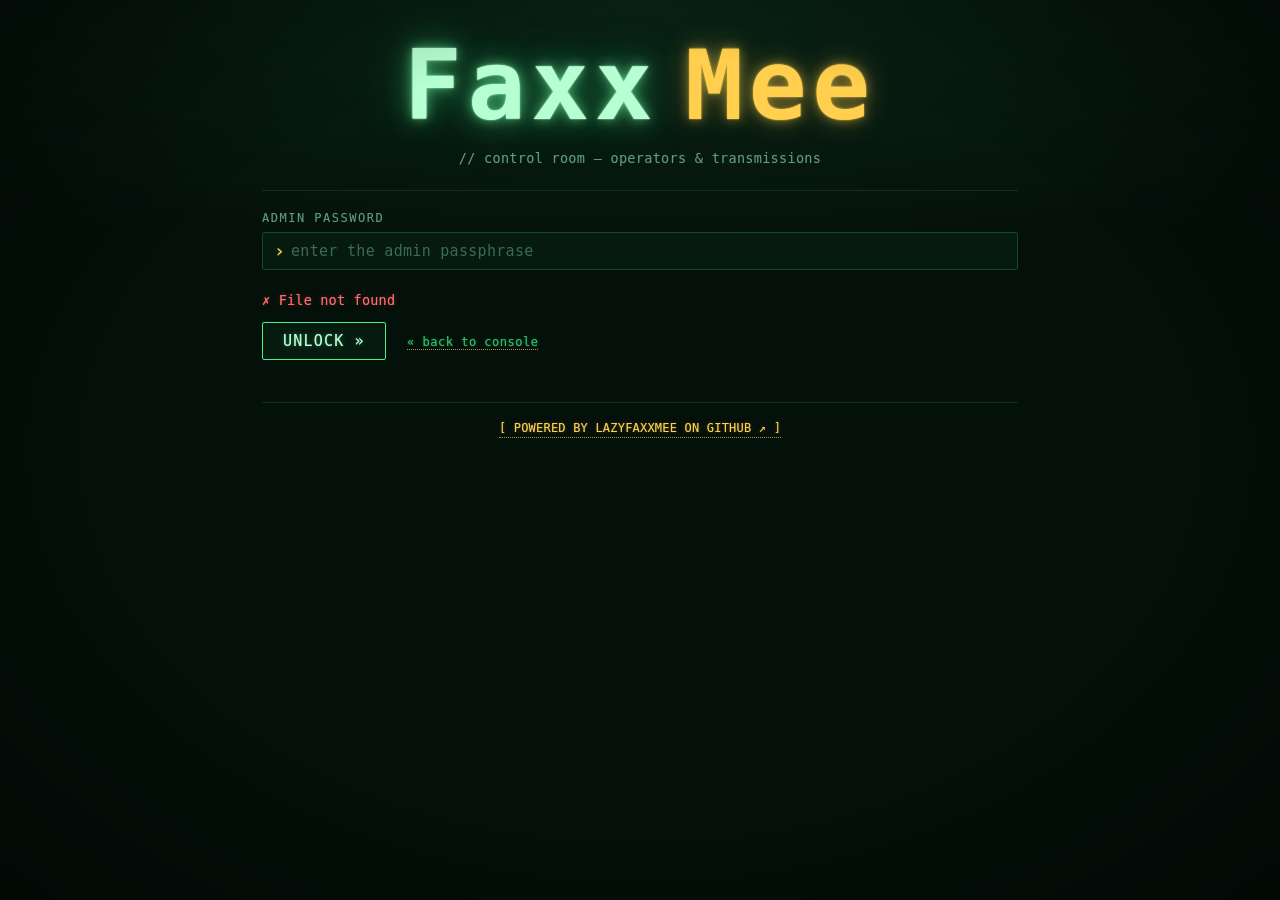
==== static/admin.html @ 7bf95123 "feat: admin panel (/admin) gated by a single hashed password, separate from user accounts Add a term" ====
<!DOCTYPE html>
<html lang="en">
<head>
<meta charset="utf-8">
<meta name="viewport" content="width=device-width, initial-scale=1">
<title>FaxxMe // admin</title>
<link rel="stylesheet" href="/static/style.css">
</head>
<body>
<div class="wrap">
  <header class="masthead">
    <h1 class="wordmark">Faxx<span>Mee</span></h1>
    <p class="tag">// control room — operators &amp; transmissions</p>
  </header>

  <!-- LOADING -->
  <section id="admin-loading"><p class="small block">> checking session…</p></section>

  <!-- LOGIN -->
  <section id="admin-login" class="hidden">
    <hr>
    <form id="admin-login-form">
      <div class="field">
        <label for="admin-pass">admin password</label>
        <div class="prompt-line"><input id="admin-pass" type="password" autocomplete="current-password"
             placeholder="enter the admin passphrase"></div>
      </div>
      <div class="msg" id="admin-login-msg"></div>
      <button type="submit">UNLOCK &raquo;</button>
      <a class="backlink" href="/" style="margin-left:12px">« back to console</a>
    </form>
    <p class="small block" id="admin-disabled-note" style="display:none">
      The admin panel is disabled. Set <code>FAXXME_ADMIN_PASSWORD_HASH</code> on the server
      (sha256 of your password) and restart.</p>
  </section>

  <!-- ADMIN CONSOLE -->
  <section id="admin" class="hidden">
    <div class="statusbar">
      <div class="sb-greeting">ADMIN &middot; <span class="on">authenticated</span></div>
      <div class="sb-actions">
        <a class="backlink" href="/">« console</a>
        <button id="admin-refresh" class="ghost">↻ REFRESH</button>
        <button id="admin-logout" class="danger">[ LOCK ]</button>
      </div>
    </div>
    <div class="msg info hidden" id="admin-msg"></div>

    <div class="stats" id="stats"></div>

    <h2>:: OPERATORS <span class="small" id="users-count"></span></h2>
    <div class="tablewrap"><table class="admin" id="users-table">
      <thead><tr>
        <th>callsign</th><th>name</th><th>joined</th><th>status</th>
        <th class="num">sent</th><th class="num">recv</th><th>actions</th>
      </tr></thead>
      <tbody id="users-body"></tbody>
    </table></div>
    <div class="pager" id="users-pager"></div>

    <h2>:: TRANSMISSIONS <span class="small" id="faxes-count"></span></h2>
    <div class="row">
      <div class="prompt-line" style="flex:1">
        <input id="fax-search" placeholder="filter by callsign or message text…" autocomplete="off">
      </div>
    </div>
    <div class="tablewrap"><table class="admin" id="faxes-table">
      <thead><tr>
        <th class="num">#</th><th>from → to</th><th>time</th><th>status</th><th>message</th><th>actions</th>
      </tr></thead>
      <tbody id="faxes-body"></tbody>
    </table></div>
    <div class="pager" id="faxes-pager"></div>
  </section>

  <footer class="footer">
    <a href="https://github.com/hieuha/LazyFaxxMee" target="_blank" rel="noopener noreferrer">[ POWERED BY LAZYFAXXMEE ON GITHUB ↗ ]</a>
  </footer>
</div>

<script src="/static/admin.js"></script>
</body>
</html>
---- static/style.css ----
/* FAXXME — green-phosphor CRT. Crisp, color-matched glows (no cross-color smudging). */
:root {
  --bg:        #04100a;
  --bg-soft:   #061a10;
  --panel:     #06160e;
  --line:      #12482c;   /* borders / rules */
  --line-soft: #0d3320;

  --fg:        #46f08a;   /* primary phosphor green */
  --fg-bright: #b6ffd2;   /* highlights / emphasis */
  --fg-mid:    #2fbf6a;   /* secondary text */
  --fg-dim:    #5f9c7b;   /* muted labels/meta — sage, not muddy */
  --amber:     #ffcf4d;   /* section headers / accents */
  --amber-dim: #b8923a;
  --red:       #ff6b6b;   /* errors / offline */

  /* Color-matched glows — each color glows in its OWN hue, tight radius = crisp. */
  --glow-green:  0 0 1px rgba(70,240,138,.45), 0 0 5px rgba(70,240,138,.22);
  --glow-bright: 0 0 1px rgba(182,255,210,.6), 0 0 6px rgba(120,255,180,.30);
  --glow-dim:    0 0 1px rgba(95,156,123,.30);
  --glow-amber:  0 0 1px rgba(255,207,77,.45), 0 0 5px rgba(255,207,77,.20);
  --glow-red:    0 0 1px rgba(255,107,107,.5), 0 0 6px rgba(255,107,107,.25);

  --mono: "DejaVu Sans Mono", ui-monospace, "Cascadia Mono", "Consolas", monospace;
}

* { box-sizing: border-box; }

html, body {
  margin: 0; padding: 0; min-height: 100%;
  background:
    radial-gradient(ellipse 120% 90% at 50% 0%, #0a2417 0%, var(--bg) 60%),
    var(--bg);
  color: var(--fg);
  font-family: var(--mono);
  font-size: 15px;
  line-height: 1.5;
  letter-spacing: .2px;
  text-shadow: var(--glow-green);
  -webkit-font-smoothing: none;   /* keep pixels sharp, not smeared */
}

/* CRT overlays — subtle, so text stays legible */
body::before {  /* fine scanlines */
  content: ""; position: fixed; inset: 0; z-index: 9998; pointer-events: none;
  background: repeating-linear-gradient(
    to bottom, rgba(0,0,0,0) 0, rgba(0,0,0,0) 2.5px, rgba(0,0,0,.10) 3px);
  mix-blend-mode: multiply;
}
body::after {   /* gentle vignette */
  content: ""; position: fixed; inset: 0; z-index: 9999; pointer-events: none;
  background: radial-gradient(ellipse at center, rgba(0,0,0,0) 62%, rgba(0,0,0,.45) 100%);
  animation: flicker 7s infinite steps(40);
}
@keyframes flicker { 0%,100%{opacity:.99} 96%{opacity:.94} 98%{opacity:1} }

.wrap {
  max-width: 800px; margin: 0 auto; padding: 34px 22px 72px;
}

/* ---- header ---- */
.masthead { text-align: center; margin: 4px 0 22px; }
.wordmark {
  margin: 0; font-family: var(--mono); font-weight: 800;
  font-size: clamp(42px, 13vw, 96px); line-height: 1.02;
  letter-spacing: .06em; text-transform: none;
  color: var(--fg-bright);
  text-shadow:
    0 0 2px  rgba(182,255,210,.95),
    0 0 12px rgba(120,255,180,.55),
    0 0 28px rgba(70,240,138,.45),
    0 0 60px rgba(70,240,138,.28);
  animation: wm-glow 3.4s ease-in-out infinite;
}
.wordmark span {           /* "Mee" — amber accent, with a gap after "Faxx" */
  margin-left: .28em; color: var(--amber);
  text-shadow:
    0 0 2px  rgba(255,207,77,.9),
    0 0 12px rgba(255,207,77,.5),
    0 0 30px rgba(255,207,77,.30);
}
@keyframes wm-glow { 0%, 100% { opacity: .93; } 50% { opacity: 1; } }
@media (prefers-reduced-motion: reduce) { .wordmark { animation: none; } }
.tag {
  color: var(--fg-dim); text-shadow: var(--glow-dim);
  text-align: center; margin: 12px 0 0; font-size: 13.5px; letter-spacing: .3px;
}

hr { border: none; border-top: 1px solid var(--line-soft); margin: 18px 0; }

.hidden { display: none !important; }

/* boot log */
#bootlog { color: var(--fg-mid); }
#bootlog div { padding: 1px 0; }

/* cursor */
.cursor::after { content: "▊"; animation: blink 1.05s steps(1) infinite; color: var(--fg); }
@keyframes blink { 50% { opacity: 0; } }

/* ---- forms ---- */
label, .ilabel {
  display: block; color: var(--fg-dim); text-shadow: var(--glow-dim);
  margin: 15px 0 5px; font-size: 12px; letter-spacing: 1.5px; text-transform: uppercase;
}
.prompt-line { position: relative; }
.prompt-line::before {
  content: "›"; color: var(--amber); text-shadow: var(--glow-amber);
  position: absolute; left: 12px; top: 50%; transform: translateY(-50%);
  font-size: 18px; line-height: 1; pointer-events: none; z-index: 1;
}
.prompt-line input { padding-left: 28px; }

input, textarea, select, button {
  font-family: var(--mono); font-size: 15px; letter-spacing: .3px;
  background: var(--bg-soft); color: var(--fg);
  border: 1px solid var(--line); border-radius: 2px;
  padding: 9px 11px; text-shadow: var(--glow-green); width: 100%;
  outline: none; transition: border-color .12s, box-shadow .12s, background .12s;
}
input::placeholder, textarea::placeholder { color: #3c6b52; text-shadow: none; }
input:focus, textarea:focus, select:focus {
  border-color: var(--fg); box-shadow: 0 0 0 1px rgba(70,240,138,.25), inset 0 0 12px rgba(70,240,138,.06);
}
textarea { resize: vertical; min-height: 96px; line-height: 1.5; }

.counter { text-align: right; font-size: 11px; letter-spacing: .5px; margin-top: 4px;
           color: var(--fg-dim); text-shadow: var(--glow-dim); }
.counter.full { color: var(--amber); text-shadow: var(--glow-amber); }

button {
  cursor: pointer; width: auto; padding: 9px 20px; letter-spacing: 1.2px;
  background: var(--bg-soft); border-color: var(--fg); color: var(--fg-bright);
  text-shadow: var(--glow-bright);
}
button:hover:not(:disabled) { background: var(--fg); color: #041008; text-shadow: none; box-shadow: 0 0 10px rgba(70,240,138,.4); }
button:active:not(:disabled) { transform: translateY(1px); }
button:disabled { opacity: .35; cursor: not-allowed; color: var(--fg-dim); border-color: var(--line-soft); text-shadow: none; }
button.ghost { background: transparent; border-color: var(--line); color: var(--fg-mid); text-shadow: var(--glow-green); }
button.ghost:hover:not(:disabled) { border-color: var(--fg); color: var(--fg-bright); background: rgba(70,240,138,.06); box-shadow: none; }
button.danger { background: transparent; border-color: var(--red); color: var(--red); text-shadow: var(--glow-red); }
button.danger:hover:not(:disabled) { background: var(--red); color: #180404; text-shadow: none; box-shadow: 0 0 10px rgba(255,107,107,.45); }

/* TEST button lights up once a printer is connected (ghost → bright, glowing) */
button.ghost.armed {
  border-color: var(--fg); color: var(--fg-bright); text-shadow: var(--glow-bright);
  background: rgba(70,240,138,.10); box-shadow: 0 0 8px rgba(70,240,138,.28);
}
button.ghost.armed:hover:not(:disabled) { background: var(--fg); color: #041008; text-shadow: none; }

/* speaker icon toggle (status bar) — same boxed style as [ + PRINTER ] when on;
   goes quiet/dim only when muted so the off-state still reads at a glance */
button.icon-btn { line-height: 1; }
button.icon-btn.muted {
  background: transparent; border-color: var(--line-soft);
  color: var(--fg-dim); text-shadow: none; opacity: .75;
}
button.icon-btn.muted:hover:not(:disabled) {
  border-color: var(--fg); color: var(--fg-bright); background: rgba(70,240,138,.06); box-shadow: none;
}

.row { display: flex; gap: 12px; flex-wrap: wrap; align-items: center; }
/* keep the two printer buttons on one row; long label wraps inside its button if too narrow */
.printer-actions { flex-wrap: nowrap; }
.printer-actions > button { min-width: 0; }
.grow { flex: 1 1 220px; }

/* consistent vertical rhythm for form field groups */
.field { margin: 0 0 20px; }
.field > label:first-child { margin-top: 0; }
.attach-row { display: flex; gap: 10px; align-items: center; flex-wrap: wrap; margin-top: 2px; }
.attach-row .small { flex: 1 1 auto; min-width: 0; word-break: break-all; }
.submit-row { display: flex; gap: 14px; align-items: center; flex-wrap: wrap; margin-top: 4px; }
.small.block { display: block; line-height: 1.5; margin: 4px 0 12px; max-width: 62ch; }

/* ---- status bar ---- */
.statusbar {
  display: flex; flex-direction: column; align-items: stretch; gap: 9px;  /* row 1: greeting, row 2: controls */
  border: 1px solid var(--line); border-radius: 2px;
  background: linear-gradient(rgba(70,240,138,.03), rgba(0,0,0,0));
  padding: 10px 14px; margin-bottom: 20px; font-size: 11.5px; color: var(--fg-dim);
  text-shadow: var(--glow-dim);
}
.sb-greeting { white-space: nowrap; overflow: hidden; text-overflow: ellipsis; }  /* long name stays on its line */
/* row 1: statuses only (YOUR PRINTER + LINK on one line) */
.sb-status {
  display: flex; align-items: center; flex-wrap: nowrap; gap: 16px;
  overflow-x: auto; scrollbar-width: none;
}
/* row 2: action buttons */
.sb-actions {
  display: flex; align-items: center; flex-wrap: wrap; gap: 9px;
}
.sb-status::-webkit-scrollbar { display: none; }
.sb-status > div { flex: 0 0 auto; }
.statusbar b, #who { color: var(--fg-bright); text-shadow: var(--glow-bright); }
.sb-printer, .sb-link { display: flex; align-items: center; gap: 7px; flex-wrap: nowrap; }
.statusbar button { padding: 3px 9px; font-size: 11px; letter-spacing: .4px; }
.pill {
  display: inline-block; padding: 1px 8px; border: 1px dashed currentColor; border-radius: 2px;
  font-size: 11px; letter-spacing: 1px; margin-left: 4px;
}
.on   { color: var(--fg);   text-shadow: var(--glow-green); }
.off  { color: var(--red);  text-shadow: var(--glow-red); }
.warn { color: var(--amber);text-shadow: var(--glow-amber); }

/* ---- messages (color-matched, no smudge) ---- */
.msg { min-height: 20px; margin: 12px 0; font-size: 13.5px; }
.msg:empty { min-height: 0; margin: 0; }          /* don't reserve space when there's no message */
#local-note:empty { margin: 0; }
.msg.err  { color: var(--red);        text-shadow: var(--glow-red); }
.msg.ok   { color: var(--fg-bright);  text-shadow: var(--glow-bright); }
.msg.info { color: var(--amber);      text-shadow: var(--glow-amber); }
.msg.warn { color: var(--amber);      text-shadow: var(--glow-amber); }

/* ---- section headers ---- */
h2 {
  font-size: 13px; color: var(--amber); text-shadow: var(--glow-amber);
  letter-spacing: 2.5px; text-transform: uppercase; font-weight: 700;
  margin: 22px 0 12px; padding: 8px 12px;
  background: rgba(255,207,77,.10);          /* amber highlight band per section */
  border-left: 3px solid var(--amber);
  border-radius: 2px;
  display: flex; align-items: center; gap: 8px;
}
h2 .small { color: var(--amber-dim); text-shadow: none; }
h2 button.tiny { margin-left: auto; font-size: 11px; padding: 2px 10px; letter-spacing: .5px; }
@media (max-width: 600px) { h2 .small { display: none; } }   /* hide the "( … )" note on phones */

/* footer */
.footer {
  margin-top: 42px; padding-top: 16px; border-top: 1px solid var(--line-soft);
  display: flex; justify-content: center; align-items: center; gap: 14px; flex-wrap: wrap;
  font-size: 12px; color: var(--fg-dim); text-shadow: var(--glow-dim);
}
.footer a { color: var(--amber); text-shadow: var(--glow-amber); }

/* ---- admin console ---- */
a.backlink { color: var(--fg-mid); text-shadow: var(--glow-green); text-decoration: none; font-size: 12px; letter-spacing: .5px; }
a.backlink:hover { color: var(--fg-bright); text-shadow: var(--glow-bright); }
button.tiny { font-size: 11px; padding: 2px 10px; letter-spacing: .5px; }

.stats { display: grid; grid-template-columns: repeat(auto-fit, minmax(96px, 1fr)); gap: 10px; margin: 8px 0 4px; }
.stat { border: 1px solid var(--line); border-radius: 3px; padding: 10px 12px; background: var(--bg-soft); }
.stat-num { font-size: 22px; font-weight: 700; color: var(--fg-bright); text-shadow: var(--glow-bright); line-height: 1.1; }
.stat-label { font-size: 11px; color: var(--fg-dim); text-shadow: var(--glow-dim); letter-spacing: .5px; margin-top: 2px; }

.tablewrap { overflow-x: auto; border: 1px solid var(--line-soft); border-radius: 3px; }
table.admin { width: 100%; border-collapse: collapse; font-size: 12.5px; }
table.admin th, table.admin td { text-align: left; padding: 7px 10px; border-bottom: 1px solid var(--line-soft); vertical-align: top; }
table.admin thead th { color: var(--amber-dim); text-shadow: none; font-weight: 700; letter-spacing: .6px;
  text-transform: uppercase; font-size: 11px; position: sticky; top: 0; background: var(--panel); }
table.admin tbody tr:hover { background: rgba(70,240,138,.05); }
table.admin td.num, table.admin th.num { text-align: right; font-variant-numeric: tabular-nums; }
table.admin .nowrap { white-space: nowrap; }
table.admin .mono { color: var(--fg-bright); text-shadow: var(--glow-green); }
table.admin .empty { color: var(--fg-dim); text-align: center; padding: 18px; }
table.admin td.msgcell { max-width: 340px; white-space: pre-wrap; word-break: break-word; color: var(--fg); }
table.admin td.actions { white-space: nowrap; }
table.admin td.actions button { margin: 0 0 0 4px; }
.statuscell { white-space: nowrap; }
.statuscell .dot.on  { color: var(--fg);     text-shadow: var(--glow-green); }
.statuscell .dot.off { color: var(--fg-dim); text-shadow: none; }
.tag-node, .tag-tok { font-size: 10px; letter-spacing: .5px; padding: 0 5px; border: 1px solid currentColor;
  border-radius: 2px; margin-right: 3px; color: var(--fg-mid); text-shadow: var(--glow-green); }
a.imglink { color: var(--amber); text-shadow: var(--glow-amber); text-decoration: none; }
a.imglink:hover { color: var(--fg-bright); }

.pager { display: flex; align-items: center; gap: 12px; margin: 10px 2px 4px; }
.pager .pageinfo { font-size: 12px; color: var(--fg-dim); text-shadow: var(--glow-dim); letter-spacing: .4px; }
.pager button[disabled] { opacity: .3; }

/* ---- logs ---- */
.log {
  border: 1px solid var(--line); border-radius: 2px; background: rgba(0,0,0,.2);
  padding: 4px 12px; max-height: 280px; overflow-y: auto;
}
.log .entry { padding: 9px 0; border-bottom: 1px solid var(--line-soft); }
.log .entry.clickable { cursor: pointer; transition: background .1s; padding-left: 8px; margin-left: -8px; padding-right: 8px; margin-right: -8px; }
.log .entry.clickable:hover { background: rgba(70,240,138,.06); }
.log .entry:last-child { border-bottom: none; }
.log .meta { color: var(--fg-dim); text-shadow: var(--glow-dim); font-size: 12px; letter-spacing: .4px; margin-bottom: 4px; }
.log .bodytext { white-space: pre-wrap; word-break: break-word; color: var(--fg); }
.log .empty, .empty { color: var(--fg-dim); text-shadow: var(--glow-dim); padding: 12px 0; font-style: italic; }

/* scrollbars */
.log::-webkit-scrollbar { width: 8px; }
.log::-webkit-scrollbar-thumb { background: var(--line); border-radius: 4px; }
.log::-webkit-scrollbar-track { background: transparent; }

/* ---- recipient combobox (searchable dropdown) ---- */
.combo { position: relative; }
.dropdown {
  position: absolute; z-index: 60; left: 0; right: 0; top: calc(100% + 5px);
  background: var(--bg-soft); border: 1px solid var(--fg); border-radius: 2px;
  max-height: 268px; overflow-y: auto;
  box-shadow: 0 12px 30px rgba(0,0,0,.55), 0 0 0 1px rgba(70,240,138,.12);
}
.dd-head {
  position: sticky; top: 0; z-index: 1; background: var(--bg-soft);
  display: flex; justify-content: space-between; gap: 10px;
  padding: 7px 12px; font-size: 11px; letter-spacing: .5px;
  color: var(--fg-dim); text-shadow: var(--glow-dim);
  border-bottom: 1px solid var(--line);
}
.dd-head span:last-child { color: var(--amber-dim); }
.dropdown .opt {
  display: flex; align-items: center; gap: 10px;
  padding: 8px 12px; cursor: pointer; border-bottom: 1px solid var(--line-soft);
}
.dropdown .opt:last-child { border-bottom: none; }
.dropdown .opt.active, .dropdown .opt:hover { background: rgba(70,240,138,.12); }
.dropdown .opt .dot.on  { color: var(--fg);     text-shadow: var(--glow-green); }
.dropdown .opt .dot.off { color: var(--fg-dim); text-shadow: none; }
.dropdown .opt .u  { color: var(--fg-bright); text-shadow: var(--glow-bright); }
.dropdown .opt .nm { margin-left: auto; color: var(--fg-dim); text-shadow: var(--glow-dim);
                     font-size: 12px; overflow: hidden; text-overflow: ellipsis; white-space: nowrap; max-width: 55%; }
.dd-empty { padding: 12px; color: var(--fg-dim); text-shadow: var(--glow-dim); font-style: italic; }
.dropdown::-webkit-scrollbar { width: 8px; }
.dropdown::-webkit-scrollbar-thumb { background: var(--line); border-radius: 4px; }
.dropdown::-webkit-scrollbar-track { background: transparent; }

code { background: rgba(70,240,138,.10); border: 1px solid var(--line-soft); border-radius: 2px; padding: 0 5px; color: var(--fg-bright); text-shadow: none; }

/* device-token reveal box */
#token-reveal { margin-top: 10px; }
.token-box { display: flex; align-items: center; gap: 10px; border: 1px solid var(--fg-dim);
             border-radius: 2px; padding: 8px 10px; background: var(--bg-soft); max-width: 640px; }
.token-box code { flex: 1; overflow-x: auto; white-space: nowrap; background: transparent; border: none;
                  padding: 0; color: var(--amber); text-shadow: var(--glow-amber); }
.token-box button { flex: 0 0 auto; }

/* image attachment preview + fax thumbnails — rendered like paper */
#attach-preview { margin: 10px 0 2px; }
#attach-img, .fax-img {
  image-rendering: pixelated;            /* show the halftone dots crisply */
  background: #f4f4ea; padding: 6px; border: 1px solid var(--line);
  border-radius: 2px; max-width: 260px; width: 100%; height: auto; margin-top: 6px;
  box-shadow: 0 0 10px rgba(0,0,0,.4);
}
.fax-img { max-width: 220px; }
input[type=file] { display: none; }

a { color: var(--amber); text-shadow: var(--glow-amber); text-decoration: none; border-bottom: 1px dotted var(--amber-dim); }
.small { font-size: 12px; color: var(--fg-dim); text-shadow: var(--glow-dim); letter-spacing: .3px; }

/* auth tabs spacing */
#auth .row { margin-bottom: 6px; }

/* ---- confirm modal (terminal styled) ---- */
.modal-overlay {
  position: fixed; inset: 0; z-index: 10001;
  background: rgba(2, 8, 4, .74);
  display: flex; align-items: center; justify-content: center; padding: 20px;
  animation: modal-in .12s ease-out;
}
@keyframes modal-in { from { opacity: 0; } to { opacity: 1; } }
.modal {
  width: 100%; max-width: 440px; background: var(--panel);
  border: 1px solid var(--fg);
  box-shadow: 0 0 26px rgba(70,240,138,.28), inset 0 0 44px rgba(70,240,138,.05);
}
.modal-title {
  color: var(--amber); text-shadow: var(--glow-amber);
  border-bottom: 1px solid var(--line); padding: 11px 16px;
  letter-spacing: 2px; font-size: 13px; text-transform: uppercase;
}
.modal-body { padding: 20px 16px; color: var(--fg); text-shadow: var(--glow-green); line-height: 1.55; }
.modal-actions { display: flex; gap: 12px; justify-content: flex-end; padding: 0 16px 18px; }
.modal-actions button { min-width: 96px; text-align: center; justify-content: center; }

/* ---- receipt modal: printed paper slip with torn (zigzag) edges ---- */
.receipt-overlay { align-items: flex-start; overflow-y: auto; padding: 34px 16px; }
.receipt-wrap { margin: auto; display: flex; flex-direction: column; align-items: center; gap: 16px; }

.receipt {
  --paper: #f2ece0;
  --ink:   #1b1710;
  --s: 22px;                 /* zigzag tooth width */
  position: relative;
  width: 340px; max-width: 100%;
  background: var(--paper);
  color: var(--ink);
  text-shadow: none;         /* paper = crisp ink, no phosphor glow */
  font-size: 13px; line-height: 1.55;
  padding: 30px 26px;
  box-shadow: 0 14px 40px rgba(0,0,0,.6);
  /* torn edges top + bottom */
  -webkit-mask:
    conic-gradient(from 135deg at top,    #0000, #000 1deg 89deg, #0000 90deg) 0 0   / var(--s) 51% repeat-x,
    conic-gradient(from -45deg at bottom, #0000, #000 1deg 89deg, #0000 90deg) 0 100% / var(--s) 51% repeat-x;
  mask:
    conic-gradient(from 135deg at top,    #0000, #000 1deg 89deg, #0000 90deg) 0 0   / var(--s) 51% repeat-x,
    conic-gradient(from -45deg at bottom, #0000, #000 1deg 89deg, #0000 90deg) 0 100% / var(--s) 51% repeat-x;
}
.receipt::after {            /* faint thermal-paper warmth + top/bottom shading */
  content: ""; position: absolute; inset: 0; pointer-events: none;
  background: linear-gradient(rgba(120,90,40,.05), rgba(0,0,0,0) 12%, rgba(0,0,0,0) 88%, rgba(120,90,40,.05));
}
.receipt > * { position: relative; }
.r-head {
  text-align: center; font-weight: 700; font-size: 30px; letter-spacing: 6px;
  margin: 2px 0 4px; padding-left: 6px;
}
.r-sub { text-align: center; font-size: 12px; opacity: .85; }
.r-rule { white-space: nowrap; overflow: hidden; opacity: .7; margin: 8px 0; letter-spacing: .5px; }
.r-meta { font-size: 12.5px; word-break: break-word; }
.r-body { white-space: pre-wrap; word-break: break-word; font-weight: 600; margin: 2px 0; }
.r-img {
  display: block; width: 100%; margin: 10px 0; image-rendering: pixelated;
  filter: contrast(1.05);
}
.r-end { text-align: center; font-size: 12.5px; opacity: .85; margin-top: 2px; }
.receipt-wrap .r-close { min-width: 120px; }

/* incoming fax flash */
@keyframes fax-flash { 0% { box-shadow: inset 0 0 0 1px var(--fg), 0 0 18px rgba(70,240,138,.5); } 100% { box-shadow: none; } }
.flash { animation: fax-flash 1.3s ease-out; }
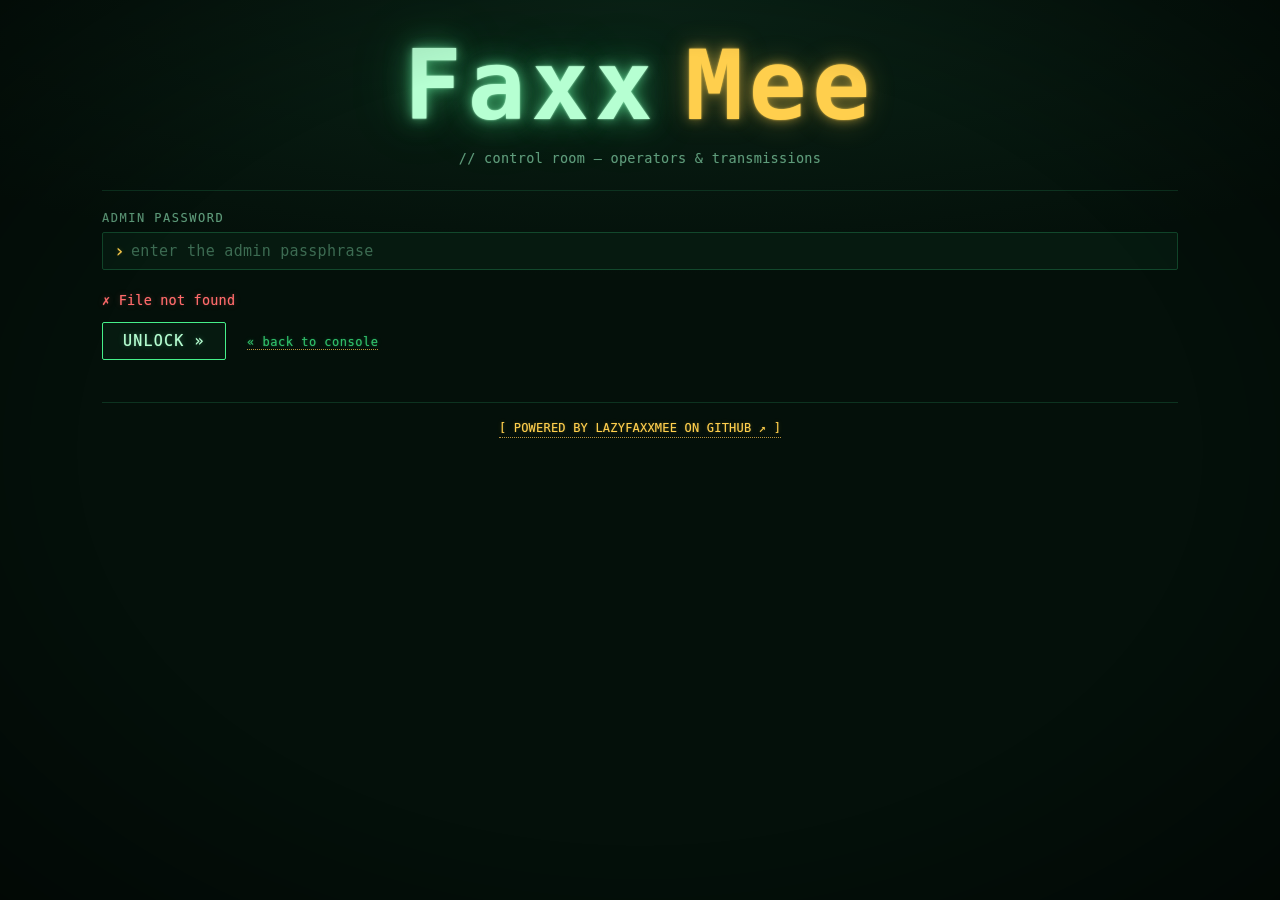
==== commit 4d55683f: "feat: admin UI — message viewer modal, shared confirm dialog, table polish - View any transmission a" ====
--- a/static/admin.html
+++ b/static/admin.html
@@ -7,7 +7,7 @@
 <link rel="stylesheet" href="/static/style.css">
 </head>
 <body>
-<div class="wrap">
+<div class="wrap wide">
   <header class="masthead">
     <h1 class="wordmark">Faxx<span>Mee</span></h1>
     <p class="tag">// control room — operators &amp; transmissions</p>
@@ -39,7 +39,7 @@
     <div class="statusbar">
       <div class="sb-greeting">ADMIN &middot; <span class="on">authenticated</span></div>
       <div class="sb-actions">
-        <a class="backlink" href="/">« console</a>
+        <button id="admin-back" class="ghost">« CONSOLE</button>
         <button id="admin-refresh" class="ghost">↻ REFRESH</button>
         <button id="admin-logout" class="danger">[ LOCK ]</button>
       </div>
--- a/static/style.css
+++ b/static/style.css
@@ -57,6 +57,7 @@
 .wrap {
   max-width: 800px; margin: 0 auto; padding: 34px 22px 72px;
 }
+.wrap.wide { max-width: 1120px; }   /* admin console — data-dense tables need room */
 
 /* ---- header ---- */
 .masthead { text-align: center; margin: 4px 0 22px; }
@@ -255,10 +256,14 @@
 table.admin .nowrap { white-space: nowrap; }
 table.admin .mono { color: var(--fg-bright); text-shadow: var(--glow-green); }
 table.admin .empty { color: var(--fg-dim); text-align: center; padding: 18px; }
-table.admin td.msgcell { max-width: 340px; white-space: pre-wrap; word-break: break-word; color: var(--fg); }
-table.admin td.actions { white-space: nowrap; }
-table.admin td.actions button { margin: 0 0 0 4px; }
+table.admin td.msgcell { max-width: 360px; white-space: pre-wrap; word-break: break-word; color: var(--fg); }
+table.admin td.actions { white-space: normal; }
+.actbtns { display: flex; flex-wrap: wrap; gap: 6px; justify-content: flex-start; }
+.actbtns button { margin: 0; }
+.tag-img { font-size: 10px; letter-spacing: .5px; padding: 0 5px; border: 1px solid currentColor;
+  border-radius: 2px; color: var(--amber); text-shadow: var(--glow-amber); }
 .statuscell { white-space: nowrap; }
+.statuscell .dot { margin-right: 5px; }
 .statuscell .dot.on  { color: var(--fg);     text-shadow: var(--glow-green); }
 .statuscell .dot.off { color: var(--fg-dim); text-shadow: none; }
 .tag-node, .tag-tok { font-size: 10px; letter-spacing: .5px; padding: 0 5px; border: 1px solid currentColor;
